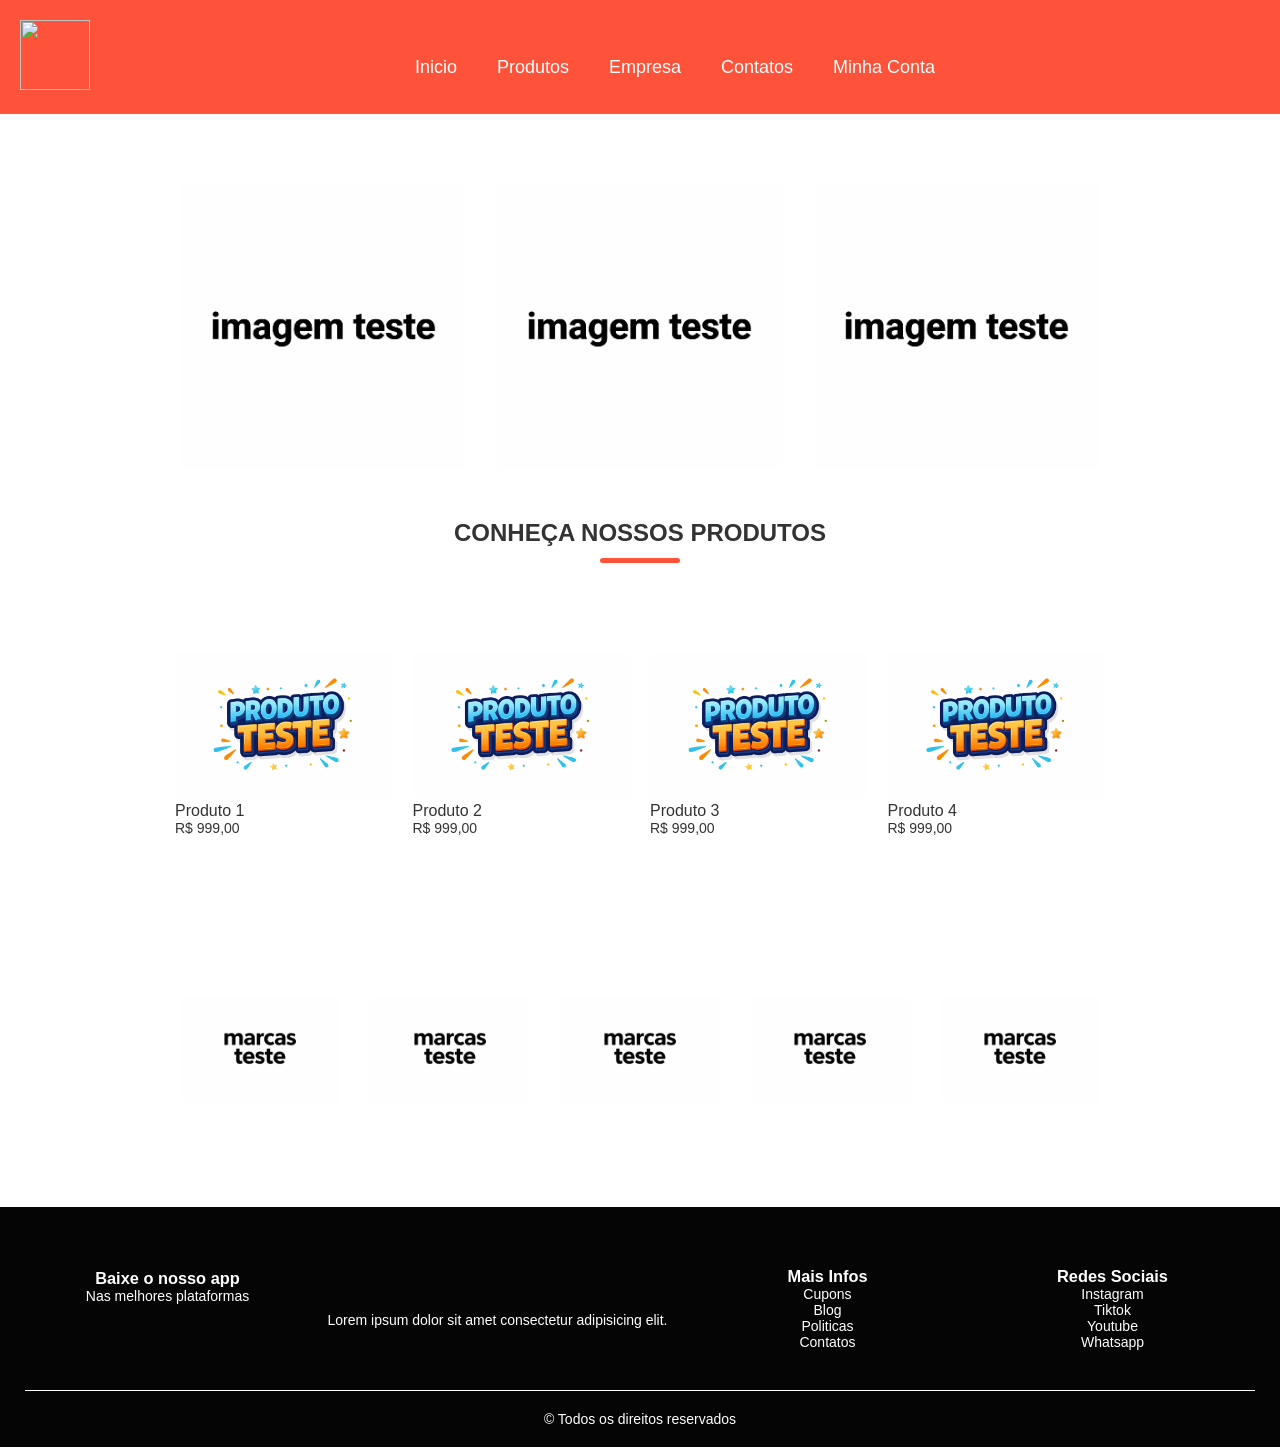
==== LP/index.html @ bc50fcfe "Add files via upload" ====
<!DOCTYPE html>
<html lang="pt-br">
<head>
    <meta charset="UTF-8">
    <meta name="viewport" content="width=device-width, initial-scale=1.0">
    <title>Projeto loja</title>
    <link rel="stylesheet" href="css/style.css">
</head>
<body>

    <!-- NAVBAR -->
    <div class="navbar">
        <div class="logo">
            <img src="/img/logo.png" alt="" width="100" height="30">
        </div>

        <nav>
            <ul id="menuItens">
                <li><a href="">Inicio</a></li>
                <li><a href="">Produtos</a></li>
                <li><a href="">Empresa</a></li>
                <li><a href="">Contatos</a></li>
                <li><a href="">Minha Conta</a></li>
            </ul>
        </nav>

        <img src="img/menu.png" class="menu-celular" onclick="menucelular()">
    </div>

    <!-- CATEGORIAS -->
    <div class="categorias">
        <div class="corpo-categorias">
            <div class="linha">
                <div class="col-1">
                    <img src="img/categoria.png" alt="">
                </div>
                <div class="col-1">
                    <img src="img/categoria.png" alt="">
                </div>
                <div class="col-1">
                    <img src="img/categoria.png" alt="">
                </div>
            </div>
        </div>

        <!-- PRODUTOS -->
        <div class="corpo-categorias">
            <h2 class="titulo">CONHEÇA NOSSOS PRODUTOS</h2>

            <div class="linha">
                <div class="col-2">
                    <img src="img/produto-1.png" alt="">
                    <h4>Produto 1</h4>
                    <div class="classificacao">
                        <ion-icon name="star"></ion-icon>
                        <ion-icon name="star"></ion-icon>
                        <ion-icon name="star"></ion-icon>
                        <ion-icon name="star"></ion-icon>
                        <ion-icon name="star"></ion-icon>
                    </div>
                    <p>R$ 999,00</p>
                </div>

                <div class="col-2">
                    <img src="img/produto-1.png" alt="">
                    <h4>Produto 2</h4>
                    <div class="classificacao">
                        <ion-icon name="star"></ion-icon>
                        <ion-icon name="star"></ion-icon>
                        <ion-icon name="star"></ion-icon>
                        <ion-icon name="star"></ion-icon>
                        <ion-icon name="star"></ion-icon>
                    </div>
                    <p>R$ 999,00</p>
                </div>

                <div class="col-2">
                    <img src="img/produto-1.png" alt="">
                    <h4>Produto 3</h4>
                    <div class="classificacao">
                        <ion-icon name="star"></ion-icon>
                        <ion-icon name="star"></ion-icon>
                        <ion-icon name="star"></ion-icon>
                        <ion-icon name="star"></ion-icon>
                        <ion-icon name="star"></ion-icon>
                    </div>
                    <p>R$ 999,00</p>
                </div>

                <div class="col-2">
                    <img src="img/produto-1.png" alt="">
                    <h4>Produto 4</h4>
                    <div class="classificacao">
                        <ion-icon name="star"></ion-icon>
                        <ion-icon name="star"></ion-icon>
                        <ion-icon name="star"></ion-icon>
                        <ion-icon name="star"></ion-icon>
                        <ion-icon name="star"></ion-icon>
                    </div>
                    <p>R$ 999,00</p>
                </div>
            </div>
        </div>
    </div>

    <!-- MARCAS -->
    <div class="marcas">
        <div class="corpo-categorias">
            <div class="linha">
                <div class="col-3"><img src="img/marcas.png" alt=""></div>
                <div class="col-3"><img src="img/marcas.png" alt=""></div>
                <div class="col-3"><img src="img/marcas.png" alt=""></div>
                <div class="col-3"><img src="img/marcas.png" alt=""></div>
                <div class="col-3"><img src="img/marcas.png" alt=""></div>
            </div>
        </div>
    </div>

    <!-- RODAPÉ -->
    <footer class="rodape">
        <div class="container">
            <div class="linha">

                <div class="col-4">
                    <h3>Baixe o nosso app</h3>
                    <p>Nas melhores plataformas</p>
                    <div class="app-logo">
                        <img src="assets/img/google.png" alt="">
                        <img src="assets/img/apple.png" alt="">
                    </div>
                </div>

                <div class="col-4">
                    <img src="assets/img/logo-2.png" alt="">
                    <p>Lorem ipsum dolor sit amet consectetur adipisicing elit.</p>
                </div>

                <div class="col-4">
                    <h3>Mais Infos</h3>
                    <ul>
                        <li>Cupons</li>
                        <li>Blog</li>
                        <li>Politicas</li>
                        <li>Contatos</li>
                    </ul>
                </div>

                <div class="col-4">
                    <h3>Redes Sociais</h3>
                    <ul>
                        <li>Instagram</li>
                        <li>Tiktok</li>
                        <li>Youtube</li>
                        <li>Whatsapp</li>
                    </ul>
                </div>

            </div>

            <hr>
            <p class="direitos">&#169; Todos os direitos reservados</p>
        </div>
    </footer>

    <script src="js/script.js"></script>
    <script type="module" src="https://unpkg.com/ionicons@7.1.0/dist/ionicons/ionicons.esm.js"></script>
</body>
</html>
---- LP/css/style.css ----
* {
    margin: 0;
    padding: 0;
    box-sizing: border-box;
}

:root {
    --Cor-padrao: #ff523b;
    --Cor-padrao-hover: #ff3b2e;
    --Cor-fonte: #fff;
    --Cor-fonte-p: #333;
    --Cor-btn-fonte: rgb(5, 5, 5);
    --Cor-fonte-corpo: #333;
    --Cor-fonte-corpo-leve: #777;
}

body {
    font-family: 'Poppins', sans-serif;
}

.container {
    max-width: 1400px;
    margin: auto;
    padding-left: 25px;
    padding-right: 25px;
}

p {
    color: var(--Cor-fonte-p);
}

/* NAVBAR */
.navbar {
    display: flex;
    align-items: center;
    justify-content: space-between;
    padding: 20px;
    background: var(--Cor-padrao);
}

nav {
    flex: 1;
    display: flex;
    justify-content: center;
}

nav ul {
    display: flex;
    gap: 40px;
    list-style: none;
}

nav ul li a {
    text-decoration: none;
    color: white;
    font-size: 18px;
}

.logo img {
    width: 70px;
    height: 70px;
    object-fit: contain;
}

.menu-celular {
    width: 28px;
    display: none;
    cursor: pointer;
}

/* ESTRUTURA GERAL */
.linha {
    display: flex;
    align-items: center;
    flex-wrap: wrap;
    justify-content: space-around;
}

.categorias {
    margin: 70px 0;
}

.corpo-categorias {
    max-width: 1000px;
    margin: auto;
    padding: 0 25px;
}

/* COL-1 = CATEGORIAS */
.col-1 {
    flex-basis: 30%;
    min-width: 250px;
    margin-bottom: 30px;
}

.col-1 img {
    width: 100%;
    object-fit: cover;
    object-position: center;
}

/* COL-2 = PRODUTOS */
.col-2 {
    flex-basis: 25%;
    min-width: 200px;
    padding: 10px;
    margin-bottom: 50px;
    transition: 0.3s;
}

.col-2:hover {
    transform: scale(1.1);
}

.col-2 img {
    width: 100%;
    object-fit: cover;
    object-position: center;
}

.col-2 p {
    font-size: 14px;
}

/* COL-3 = MARCAS */
.marcas {
    margin: 100px auto;
}

.col-3 {
    width: 160px;
}

.col-3 img {
    width: 100%;
    cursor: pointer;
    filter: grayscale(100%);
}

.col-3 img:hover {
    filter: grayscale(0%);
}

/* COL-4 = RODAPÉ */
.rodape {
    background: var(--Cor-btn-fonte);
    color: var(--Cor-fonte);
    padding: 60px 0 20px;
    font-size: 14px;
}

.rodape h3,
.rodape p {
    color: var(--Cor-fonte);
}

.col-4 {
    min-width: 250px;
    margin-bottom: 20px;
    text-align: center;
}

.col-4 img {
    width: 100px;
    margin-bottom: 20px;
}

/* TÍTULOS */
.titulo {
    position: relative;
    line-height: 60px;
    margin: 0 auto 80px;
    text-align: center;
    color: var(--Cor-fonte-corpo);
}

.titulo::after {
    content: "";
    background-color: var(--Cor-padrao);
    width: 80px;
    height: 5px;
    border-radius: 5px;
    position: absolute;
    bottom: 0;
    left: 50%;
    transform: translateX(-50%);
}

h4 {
    color: var(--Cor-fonte-corpo);
    font-weight: normal;
}

.classificacao ion-icon {
    color: var(--Cor-padrao);
}

/* APP LOGO */
.app-logo {
    margin-top: 20px;
}

.app-logo img {
    width: 140px;
}

/* RODAPÉ FINAL */
.rodape hr {
    border: none;
    height: 1px;
    background: var(--Cor-fonte);
    margin: 20px 0;
}

.direitos {
    text-align: center;
}

ul {
    list-style: none;
}

/* RESPONSIVO */
@media only screen and (max-width: 800px) {
    nav ul {
        display: block;
        position: absolute;
        top: 70px;
        left: 0;
        background: #000;
        width: 100%;
        overflow: hidden;
        max-height: 0;
        transition: max-height 0.5s;
    }

    nav ul li {
        display: block;
        margin: 10px 0;
        text-align: center;
    }

    .menu-celular {
        display: block;
    }
}

@media only screen and (max-width: 600px) {
    /* CATEGORIAS menores */
    .col-1 {
        flex-basis: 48%;
        max-width: 48%;
        margin-bottom: 10px;
    }

    .col-1 img {
        width: 100%;
        height: 120px;
        object-fit: cover;
        border-radius: 8px;
    }

    /* PRODUTOS no padrão Mercado Livre */
    .corpo-categorias .linha {
        display: grid;
        grid-template-columns: repeat(2, 1fr);
        gap: 12px;
    }

    .col-2 {
        width: 100%;
        background: #fff;
        border: 1px solid #ddd;
        border-radius: 8px;
        padding: 10px;
        margin: 0;
        box-shadow: 0 2px 8px rgba(0,0,0,0.08);
    }

    .col-2 img {
        width: 100%;
        height: 150px;
        object-fit: contain;
    }

    .col-2 h4 {
        font-size: 13px;
        margin: 8px 0;
        min-height: 35px;
    }

    .col-2 p {
        font-size: 20px;
        font-weight: bold;
        color: #333;
    }

    /* MARCAS */
    .col-3 {
        flex-basis: 48%;
        max-width: 48%;
    }

    /* RODAPÉ */
    .col-4 {
        flex-basis: 100%;
    }
}
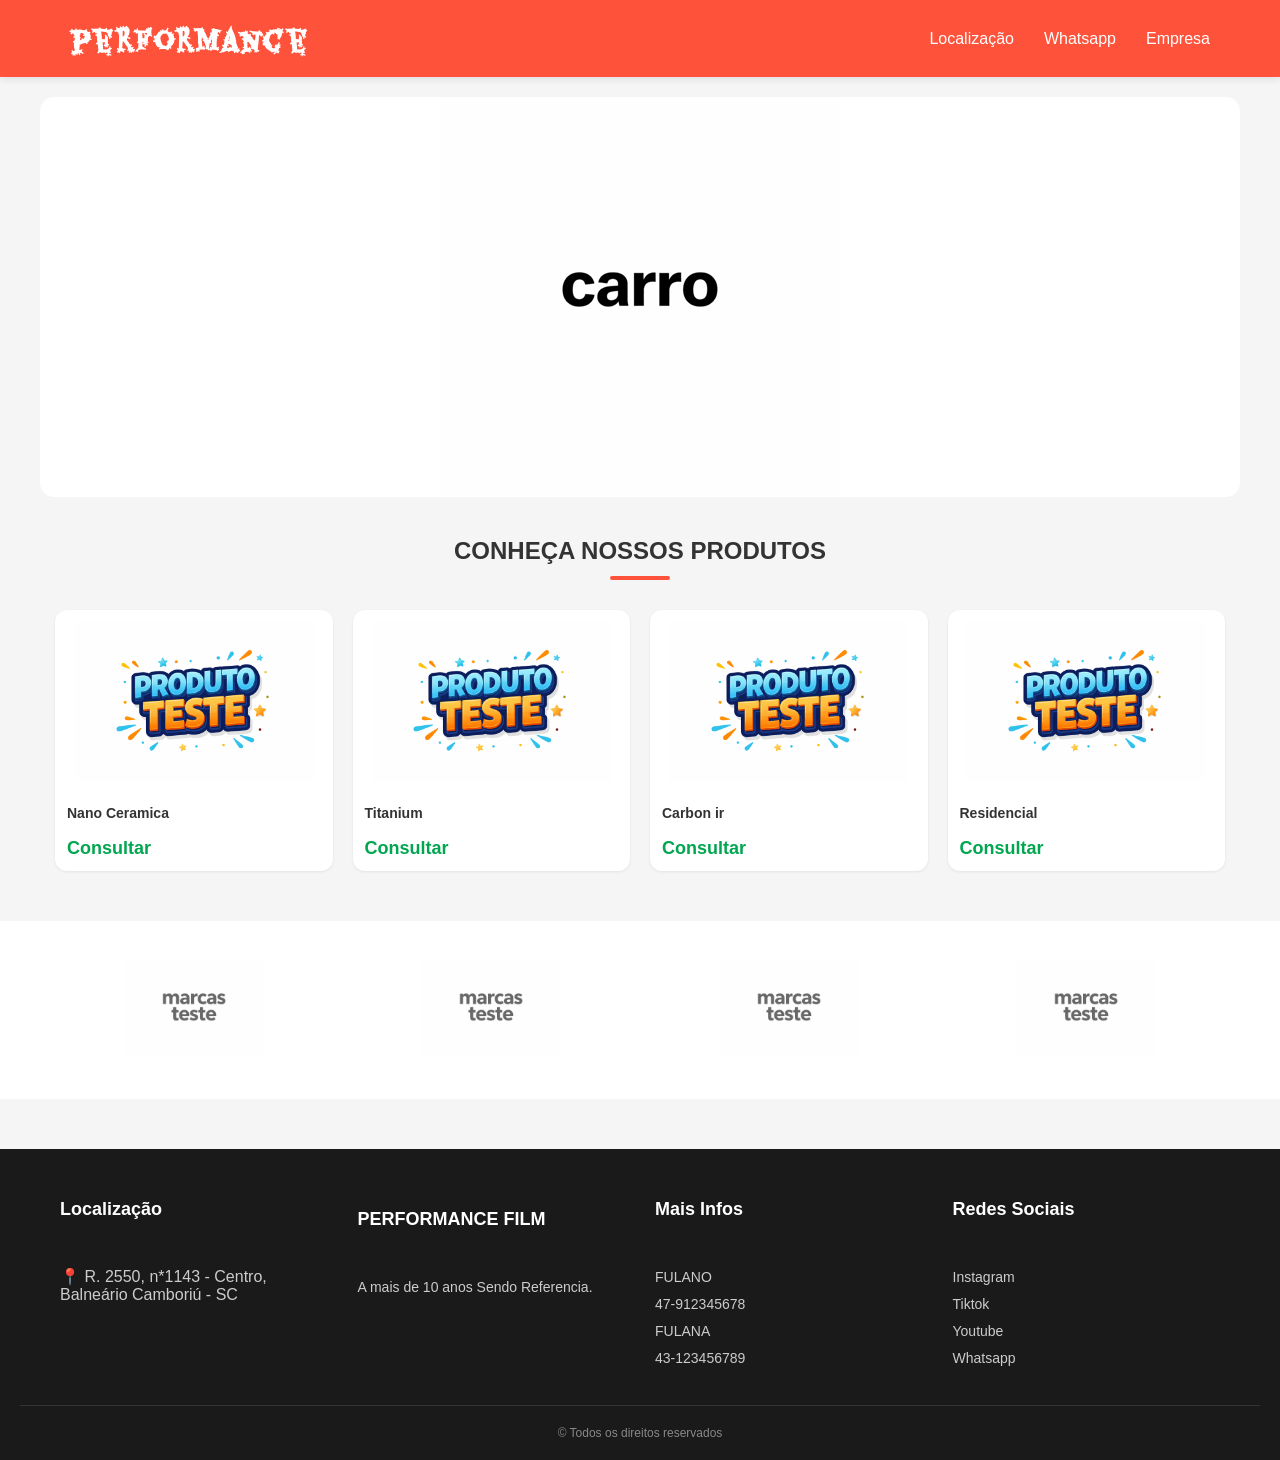
==== commit e7a49bcb: "Add files via upload" ====
--- a/LP/index.html
+++ b/LP/index.html
@@ -4,104 +4,110 @@
     <meta charset="UTF-8">
     <meta name="viewport" content="width=device-width, initial-scale=1.0">
     <title>Projeto loja</title>
+    <link href="https://fonts.googleapis.com/css2?family=Eater&display=swap" rel="stylesheet">  
     <link rel="stylesheet" href="css/style.css">
 </head>
-<body>
-
+<body id="inicio">
     <!-- NAVBAR -->
-    <div class="navbar">
+     <div class="navbar">
+    <div class="navbar-container">
         <div class="logo">
-            <img src="/img/logo.png" alt="" width="100" height="30">
-        </div>
+        <div class="logo">
+    <a href="#inicio"><h1>performance</h1></a>
+</div>    
+</div>
 
         <nav>
             <ul id="menuItens">
-                <li><a href="">Inicio</a></li>
-                <li><a href="">Produtos</a></li>
-                <li><a href="">Empresa</a></li>
-                <li><a href="">Contatos</a></li>
-                <li><a href="">Minha Conta</a></li>
+                <li><a href="#local">Localização</a></li>
+                <li><a href="https://wa.me/5547999645290?text=quero%20fazer%20meu%20orcamento" target="_blank">Whatsapp</a></li>
+                <li><a href="https://www.google.com/search?q=performance+film+bc&oq=perfo&gs_lcrp=EgZjaHJvbWUqBggBEEUYOzIGCAAQRRg5MgYIARBFGDsyBggCEEUYPDIGCAMQRRg8MgYIBBBFGDwyBggFEEUYPDIGCAYQRRg80gEIMzA3NmowajeoAgiwAgE&sourceid=chrome&ie=UTF-8">Empresa</a></li>
             </ul>
         </nav>
 
         <img src="img/menu.png" class="menu-celular" onclick="menucelular()">
     </div>
+</div>
 
-    <!-- CATEGORIAS -->
-    <div class="categorias">
-        <div class="corpo-categorias">
-            <div class="linha">
-                <div class="col-1">
-                    <img src="img/categoria.png" alt="">
-                </div>
-                <div class="col-1">
-                    <img src="img/categoria.png" alt="">
-                </div>
-                <div class="col-1">
-                    <img src="img/categoria.png" alt="">
-                </div>
-            </div>
-        </div>
-
-        <!-- PRODUTOS -->
-        <div class="corpo-categorias">
-            <h2 class="titulo">CONHEÇA NOSSOS PRODUTOS</h2>
-
-            <div class="linha">
-                <div class="col-2">
-                    <img src="img/produto-1.png" alt="">
-                    <h4>Produto 1</h4>
-                    <div class="classificacao">
-                        <ion-icon name="star"></ion-icon>
-                        <ion-icon name="star"></ion-icon>
-                        <ion-icon name="star"></ion-icon>
-                        <ion-icon name="star"></ion-icon>
-                        <ion-icon name="star"></ion-icon>
-                    </div>
-                    <p>R$ 999,00</p>
-                </div>
-
-                <div class="col-2">
-                    <img src="img/produto-1.png" alt="">
-                    <h4>Produto 2</h4>
-                    <div class="classificacao">
-                        <ion-icon name="star"></ion-icon>
-                        <ion-icon name="star"></ion-icon>
-                        <ion-icon name="star"></ion-icon>
-                        <ion-icon name="star"></ion-icon>
-                        <ion-icon name="star"></ion-icon>
-                    </div>
-                    <p>R$ 999,00</p>
-                </div>
-
-                <div class="col-2">
-                    <img src="img/produto-1.png" alt="">
-                    <h4>Produto 3</h4>
-                    <div class="classificacao">
-                        <ion-icon name="star"></ion-icon>
-                        <ion-icon name="star"></ion-icon>
-                        <ion-icon name="star"></ion-icon>
-                        <ion-icon name="star"></ion-icon>
-                        <ion-icon name="star"></ion-icon>
-                    </div>
-                    <p>R$ 999,00</p>
-                </div>
-
-                <div class="col-2">
-                    <img src="img/produto-1.png" alt="">
-                    <h4>Produto 4</h4>
-                    <div class="classificacao">
-                        <ion-icon name="star"></ion-icon>
-                        <ion-icon name="star"></ion-icon>
-                        <ion-icon name="star"></ion-icon>
-                        <ion-icon name="star"></ion-icon>
-                        <ion-icon name="star"></ion-icon>
-                    </div>
-                    <p>R$ 999,00</p>
-                </div>
-            </div>
+     <div class="carousel">
+        <div class="carousel-track">
+            <img src="img/carro.png" alt="">
+            <img src="img/tabela.png" alt="">
+            <img src="img/vitrine.png" alt="">
+            <img src="img/categoria.png" alt="">
         </div>
     </div>
+
+     <div class="corpo-categorias" id="produtos">
+        <h2 class="titulo">CONHEÇA NOSSOS PRODUTOS</h2>
+        <div class="linha">
+
+            <div class="col-2">
+                <a href="produto-1.html">
+                <img src="img/produto-1.png" alt="">
+                <h4>Nano Ceramica </h4>
+                <div class="classificacao">
+                    <ion-icon name="star"></ion-icon>
+                    <ion-icon name="star"></ion-icon>
+                    <ion-icon name="star"></ion-icon>
+                    <ion-icon name="star"></ion-icon>
+                    <ion-icon name="star"></ion-icon>
+                </div>
+                <p>Consultar</p>
+
+                </a>
+            </div>
+
+            <div class="col-2">
+                <a href="produto-2.html">
+                <img src="img/produto-1.png" alt="">
+                <h4>Titanium</h4>
+                <div class="classificacao">
+                    <ion-icon name="star"></ion-icon>
+                    <ion-icon name="star"></ion-icon>
+                    <ion-icon name="star"></ion-icon>
+                    <ion-icon name="star"></ion-icon>
+                    <ion-icon name="star"></ion-icon>
+                </div>
+                <p>Consultar</p>
+
+                </a>
+            </div>
+
+            <div class="col-2">
+                <a href="produto-3.html">
+                <img src="img/produto-1.png" alt="">
+                <h4>Carbon ir</h4>
+                <div class="classificacao">
+                    <ion-icon name="star"></ion-icon>
+                    <ion-icon name="star"></ion-icon>
+                    <ion-icon name="star"></ion-icon>
+                    <ion-icon name="star"></ion-icon>
+                    <ion-icon name="star"></ion-icon>
+                </div>
+                <p>Consultar</p>
+
+                </a>
+            </div>
+
+            <div class="col-2">
+                <a href="produto-4.html">
+                <img src="img/produto-1.png" alt="">
+                <h4>Residencial</h4>
+                <div class="classificacao">
+                    <ion-icon name="star"></ion-icon>
+                    <ion-icon name="star"></ion-icon>
+                    <ion-icon name="star"></ion-icon>
+                    <ion-icon name="star"></ion-icon>
+                    <ion-icon name="star"></ion-icon>
+                </div>
+                <p>Consultar</p>
+
+                </a>
+            </div>
+    </div>
+    </div>
+
 
     <!-- MARCAS -->
     <div class="marcas">
@@ -111,57 +117,56 @@
                 <div class="col-3"><img src="img/marcas.png" alt=""></div>
                 <div class="col-3"><img src="img/marcas.png" alt=""></div>
                 <div class="col-3"><img src="img/marcas.png" alt=""></div>
-                <div class="col-3"><img src="img/marcas.png" alt=""></div>
             </div>
         </div>
     </div>
 
     <!-- RODAPÉ -->
-    <footer class="rodape">
-        <div class="container">
-            <div class="linha">
-
-                <div class="col-4">
-                    <h3>Baixe o nosso app</h3>
-                    <p>Nas melhores plataformas</p>
-                    <div class="app-logo">
-                        <img src="assets/img/google.png" alt="">
-                        <img src="assets/img/apple.png" alt="">
-                    </div>
-                </div>
-
-                <div class="col-4">
-                    <img src="assets/img/logo-2.png" alt="">
-                    <p>Lorem ipsum dolor sit amet consectetur adipisicing elit.</p>
-                </div>
-
-                <div class="col-4">
-                    <h3>Mais Infos</h3>
-                    <ul>
-                        <li>Cupons</li>
-                        <li>Blog</li>
-                        <li>Politicas</li>
-                        <li>Contatos</li>
-                    </ul>
-                </div>
-
-                <div class="col-4">
-                    <h3>Redes Sociais</h3>
-                    <ul>
-                        <li>Instagram</li>
-                        <li>Tiktok</li>
-                        <li>Youtube</li>
-                        <li>Whatsapp</li>
-                    </ul>
-                </div>
-
+     
+<footer id="contato" class="rodape">
+    <div class="container">
+        <div class="linha">
+            <div class="col-4" id="local">
+                <h3>Localização</h3>
+                <a href="https://www.google.com/maps/place/Performance+Film/@-27.0012111,-48.6397151,17z/data=!3m1!4b1!4m6!3m5!1s0x94d8b60b0aaaaaa9:0xbb55ccae6aecef44!8m2!3d-27.0012159!4d-48.6371402!16s%2Fg%2F1tddb_8_?entry=ttu"
+                   target="_blank"
+                   class="btn-maps">
+                   📍 R. 2550, n*1143 - Centro, Balneário Camboriú - SC
+                </a>
             </div>
 
-            <hr>
-            <p class="direitos">&#169; Todos os direitos reservados</p>
-        </div>
-    </footer>
-
+            <div class="col-4">
+                <img src="assets/img/logo-2.png" alt="">
+                <h3>PERFORMANCE FILM</h3>
+                <p>A mais de 10 anos Sendo Referencia.</p>
+            </div>
+<div class="col-4">
+     <h3>Mais Infos</h3> 
+    <ul> 
+        <li>FULANO</li>
+        <li>47-912345678</li> 
+        <li>FULANA</li>
+         <li>43-123456789</li>
+    </ul>
+ </div> 
+ <div class="col-4">
+     <h3>Redes Sociais</h3>
+      <ul> 
+        <li>
+        <a href="https://www.instagram.com/performancefilm?igsh=bTJyc3VjN2ZpazV1" target="_blank" class="btn-instagram">
+            Instagram
+         </a>
+        </li>
+         <li>Tiktok</li>
+          <li>Youtube</li>
+           <li>Whatsapp</li>
+        </ul> 
+    </div> 
+</div> 
+<hr>
+ <p class="direitos">&#169; Todos os direitos reservados</p> 
+</div> 
+</footer> 
     <script src="js/script.js"></script>
     <script type="module" src="https://unpkg.com/ionicons@7.1.0/dist/ionicons/ionicons.esm.js"></script>
 </body>
--- a/LP/css/style.css
+++ b/LP/css/style.css
@@ -2,6 +2,14 @@
     margin: 0;
     padding: 0;
     box-sizing: border-box;
+}
+
+/* REMOVE SUBLINHADO DO SITE TODO */
+a,
+a:visited,
+a:hover,
+a:active {
+    text-decoration: none;
 }
 
 :root {
@@ -9,300 +17,308 @@
     --Cor-padrao-hover: #ff3b2e;
     --Cor-fonte: #fff;
     --Cor-fonte-p: #333;
-    --Cor-btn-fonte: rgb(5, 5, 5);
+    --Cor-btn-fonte: #1a1a1a;
     --Cor-fonte-corpo: #333;
-    --Cor-fonte-corpo-leve: #777;
 }
 
 body {
-    font-family: 'Poppins', sans-serif;
-}
-
-.container {
-    max-width: 1400px;
-    margin: auto;
-    padding-left: 25px;
-    padding-right: 25px;
-}
-
-p {
-    color: var(--Cor-fonte-p);
+    font-family: -apple-system, 'Poppins', 'Segoe UI', Roboto, Helvetica, Arial, sans-serif;
+    background: #f5f5f5;
 }
 
 /* NAVBAR */
 .navbar {
+    background: var(--Cor-padrao);
+    box-shadow: 0 2px 8px rgba(0, 0, 0, 0.1);
+    position: sticky;
+    top: 0;
+    z-index: 1000;
+}
+
+/* CONTEÚDO INTERNO DA NAVBAR */
+.navbar-container {
+    max-width: 1200px;
+    margin: 0 auto;
+    padding: 12px 30px;
     display: flex;
     align-items: center;
     justify-content: space-between;
-    padding: 20px;
-    background: var(--Cor-padrao);
-}
-
-nav {
-    flex: 1;
-    display: flex;
-    justify-content: center;
+}
+.logo h1 {
+    font-family: 'Eater', cursive;
+    color: white;
+    font-size: 28px;
+    letter-spacing: 2px;
 }
 
 nav ul {
     display: flex;
-    gap: 40px;
+    gap: 30px;
     list-style: none;
 }
 
 nav ul li a {
-    text-decoration: none;
     color: white;
-    font-size: 18px;
-}
-
-.logo img {
-    width: 70px;
-    height: 70px;
-    object-fit: contain;
+    font-size: 16px;
+    font-weight: 500;
+    transition: opacity 0.3s;
+}
+
+nav ul li a:hover {
+    opacity: 0.8;
 }
 
 .menu-celular {
     width: 28px;
     display: none;
     cursor: pointer;
-}
-
-/* ESTRUTURA GERAL */
-.linha {
-    display: flex;
-    align-items: center;
-    flex-wrap: wrap;
-    justify-content: space-around;
-}
-
+    filter: brightness(0) invert(1);
+}
+
+/* CATEGORIAS */
 .categorias {
-    margin: 70px 0;
+    margin: 30px 0 20px 0;
 }
 
 .corpo-categorias {
-    max-width: 1000px;
+    max-width: 1200px;
     margin: auto;
-    padding: 0 25px;
-}
-
-/* COL-1 = CATEGORIAS */
-.col-1 {
-    flex-basis: 30%;
-    min-width: 250px;
-    margin-bottom: 30px;
-}
-
-.col-1 img {
+    padding: 0 15px;
+}
+
+/* CARROSSEL */
+.carousel {
     width: 100%;
+    max-width: 1200px;
+    height: 400px;
+    margin: 20px auto;
+    overflow: hidden;
+    border-radius: 14px;
+    position: relative;
+}
+
+/* 🔥 IMPORTANTE */
+.carousel-track {
+    display: flex;
+    transition: transform 1s ease-in-out; /* duração da animação */
+}
+
+/* 🔥 ESSA LINHA RESOLVE O BUG */
+.carousel-track img {
+    width: 100%;
+    height: 100%;
     object-fit: cover;
-    object-position: center;
-}
-
-/* COL-2 = PRODUTOS */
-.col-2 {
-    flex-basis: 25%;
-    min-width: 200px;
-    padding: 10px;
-    margin-bottom: 50px;
-    transition: 0.3s;
-}
-
-.col-2:hover {
-    transform: scale(1.1);
-}
-
-.col-2 img {
-    width: 100%;
-    object-fit: cover;
-    object-position: center;
-}
-
-.col-2 p {
-    font-size: 14px;
-}
-
-/* COL-3 = MARCAS */
-.marcas {
-    margin: 100px auto;
-}
-
-.col-3 {
-    width: 160px;
-}
-
-.col-3 img {
-    width: 100%;
-    cursor: pointer;
-    filter: grayscale(100%);
-}
-
-.col-3 img:hover {
-    filter: grayscale(0%);
-}
-
-/* COL-4 = RODAPÉ */
-.rodape {
-    background: var(--Cor-btn-fonte);
-    color: var(--Cor-fonte);
-    padding: 60px 0 20px;
-    font-size: 14px;
-}
-
-.rodape h3,
-.rodape p {
-    color: var(--Cor-fonte);
-}
-
-.col-4 {
-    min-width: 250px;
-    margin-bottom: 20px;
+    flex: 0 0 100%;
+}
+
+/* RESPONSIVO */
+@media (max-width: 768px) {
+    .carousel {
+        height: 220px;
+        border-radius: 12px;
+        margin: 20px 10px;
+    }
+}
+
+/* TITULO */
+.titulo {
+    font-size: 24px;
     text-align: center;
-}
-
-.col-4 img {
-    width: 100px;
-    margin-bottom: 20px;
-}
-
-/* TÍTULOS */
-.titulo {
+    margin: 40px 0 30px 0;
+    color: var(--Cor-fonte-corpo);
     position: relative;
-    line-height: 60px;
-    margin: 0 auto 80px;
-    text-align: center;
-    color: var(--Cor-fonte-corpo);
+    padding-bottom: 15px;
 }
 
 .titulo::after {
     content: "";
     background-color: var(--Cor-padrao);
-    width: 80px;
-    height: 5px;
-    border-radius: 5px;
+    width: 60px;
+    height: 4px;
+    border-radius: 2px;
     position: absolute;
     bottom: 0;
     left: 50%;
     transform: translateX(-50%);
 }
 
-h4 {
-    color: var(--Cor-fonte-corpo);
-    font-weight: normal;
+/* GRID PRODUTOS */
+.linha {
+    display: grid;
+    gap: 20px;
+    grid-template-columns: repeat(4, 1fr);
+}
+
+/* CARD PRODUTO */
+.col-2 {
+    background: white;
+    border-radius: 12px;
+    padding: 12px;
+    transition: transform 0.3s, box-shadow 0.3s;
+    cursor: pointer;
+    box-shadow: 0 1px 3px rgba(0, 0, 0, 0.08);
+}
+
+.col-2:hover {
+    transform: translateY(-5px);
+    box-shadow: 0 4px 12px rgba(0, 0, 0, 0.15);
+}
+
+.col-2 img {
+    width: 100%;
+    height: 160px;
+    object-fit: contain;
+    margin-bottom: 10px;
+}
+
+.col-2 h4 {
+    font-size: 14px;
+    margin: 8px 0;
+    color: #333;
+    font-weight: 600;
+    line-height: 1.3;
+}
+
+.classificacao {
+    margin: 8px 0;
+    display: flex;
+    gap: 3px;
+    flex-wrap: wrap;
 }
 
 .classificacao ion-icon {
-    color: var(--Cor-padrao);
-}
-
-/* APP LOGO */
-.app-logo {
-    margin-top: 20px;
-}
-
-.app-logo img {
-    width: 140px;
-}
-
-/* RODAPÉ FINAL */
+    color: #ff523b;
+    font-size: 13px;
+}
+
+.col-2 p {
+    font-size: 18px;
+    font-weight: bold;
+    color: #00a650;
+    margin-top: 8px;
+}
+
+/* MARCAS */
+.marcas {
+    margin: 50px 0;
+    background: white;
+    padding: 40px 0;
+}
+
+.col-3 {
+    text-align: center;
+}
+
+.col-3 img {
+    width: 100%;
+    max-width: 140px;
+    height: auto;
+    filter: grayscale(100%);
+    opacity: 0.6;
+    transition: all 0.3s;
+}
+
+.col-3 img:hover {
+    filter: grayscale(0%);
+    opacity: 1;
+}
+
+/* RODAPÉ */
+.rodape {
+    background: #1a1a1a;
+    color: white;
+    padding: 50px 0 20px;
+    margin-top: 50px;
+}
+
+.rodape .linha {
+    display: grid;
+    grid-template-columns: repeat(4, 1fr);
+    gap: 30px;
+    max-width: 1200px;
+    margin: 0 auto;
+    padding: 0 20px;
+    align-items: start;
+}
+
+.col-4 {
+    display: flex;
+    flex-direction: column;
+}
+
+.col-4 h3 {
+    font-size: 18px;
+    margin-bottom: 20px;
+    min-height: 48px;
+}
+
+.col-4 p,
+.col-4 li {
+    color: #ccc;
+    font-size: 14px;
+    line-height: 1.5;
+    list-style: none;
+}
+
+.col-4 ul {
+    padding: 0;
+}
+
+.col-4 li {
+    margin-bottom: 6px;
+}
+
+.col-4 a {
+    color: #ccc;
+    transition: 0.3s;
+}
+
+.col-4 a:hover {
+    color: #fff;
+}
+
+.col-4 img {
+    max-width: 140px;
+    margin-bottom: 10px;
+}
+
 .rodape hr {
+    margin: 30px 20px 20px;
     border: none;
     height: 1px;
-    background: var(--Cor-fonte);
-    margin: 20px 0;
+    background: #333;
 }
 
 .direitos {
     text-align: center;
-}
-
-ul {
-    list-style: none;
+    color: #888;
+    font-size: 12px;
 }
 
 /* RESPONSIVO */
-@media only screen and (max-width: 800px) {
+@media only screen and (max-width: 768px) {
+    .linha {
+        grid-template-columns: repeat(2, 1fr);
+    }
+
     nav ul {
-        display: block;
-        position: absolute;
-        top: 70px;
-        left: 0;
-        background: #000;
-        width: 100%;
-        overflow: hidden;
-        max-height: 0;
-        transition: max-height 0.5s;
-    }
-
-    nav ul li {
-        display: block;
-        margin: 10px 0;
-        text-align: center;
+        display: none;
     }
 
     .menu-celular {
         display: block;
     }
-}
-
-@media only screen and (max-width: 600px) {
-    /* CATEGORIAS menores */
-    .col-1 {
-        flex-basis: 48%;
-        max-width: 48%;
-        margin-bottom: 10px;
-    }
-
-    .col-1 img {
-        width: 100%;
-        height: 120px;
-        object-fit: cover;
-        border-radius: 8px;
-    }
-
-    /* PRODUTOS no padrão Mercado Livre */
-    .corpo-categorias .linha {
-        display: grid;
-        grid-template-columns: repeat(2, 1fr);
-        gap: 12px;
-    }
-
-    .col-2 {
-        width: 100%;
-        background: #fff;
-        border: 1px solid #ddd;
-        border-radius: 8px;
-        padding: 10px;
-        margin: 0;
-        box-shadow: 0 2px 8px rgba(0,0,0,0.08);
-    }
-
-    .col-2 img {
-        width: 100%;
-        height: 150px;
-        object-fit: contain;
-    }
-
-    .col-2 h4 {
-        font-size: 13px;
-        margin: 8px 0;
-        min-height: 35px;
-    }
-
-    .col-2 p {
-        font-size: 20px;
-        font-weight: bold;
-        color: #333;
-    }
-
-    /* MARCAS */
-    .col-3 {
-        flex-basis: 48%;
-        max-width: 48%;
-    }
-
-    /* RODAPÉ */
+
+    .rodape .linha {
+        grid-template-columns: 1fr;
+        text-align: center;
+    }
+
     .col-4 {
-        flex-basis: 100%;
+        align-items: center;
+    }
+
+    .col-4 h3 {
+        min-height: auto;
     }
 }
